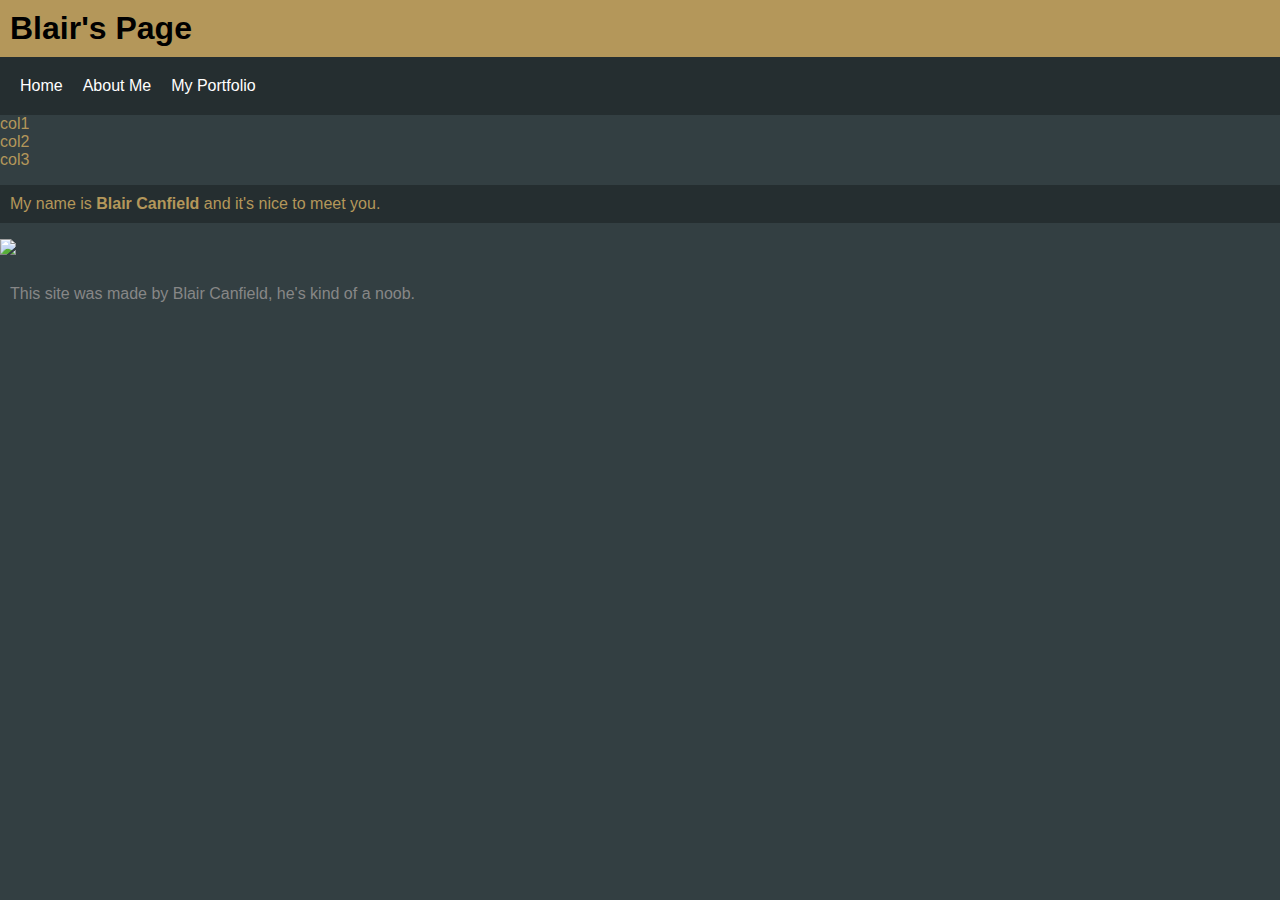
==== Tutorial1/index.html @ 5243fbd6 "Add files via upload" ====
<!DOCTYPE html>
<html>
  <head>
    <meta charset="utf-8">
    <link rel="stylesheet" href="main.css" type="text/css">
    <title>Blair Canfield</title>
  </head>
  <body>
    <header>
      <h1>Blair's Page</h1>
    <nav>
        <ul class="navbar">
          <li class="nbLink"><a href="index.html">Home</a></li>
          <li class="nbLink"><a href="page2.html">About Me</a></li>
          <li class="nbLink"><a href="page3.html">My Portfolio</a></li>
        </ul>
    </nav>
    </header>
    <div class="row">
      <div class="col">col1</div>
      <div class="col">col2</div>
      <div class="col">col3</div>

    </div>
    <p>My name is <b>Blair Canfield</b> and it's nice to meet you.</p>

    <img src="https://i.imgur.com/w6uEE5d.jpg">

  <p class="footer">This site was made by Blair Canfield, he's kind of a noob.</p>
  </body>
</html>
---- Tutorial1/main.css ----
body {
  background: #333F42;
  color: #B4975A;
  font-family: arial;
  margin: 0;
  padding: 0;
}

h1  {
  background: #B4975A;
  color: #000000;
  padding: 10px;
}

p {
  background: #252e30;
  padding: 10px
}

/*For the Links*/

a:hover {
  color:#C8102E;
}

a:link {
  color: #FFFFFF;
}

a:visited {
  color: #C8102E;
}

/*All of this is for the navbar*/
header{
  margin: 0;
  padding: 0;
}
header h1{
  margin: 0;
  padding: 10px;
}

.navbar {
  list-style: none;
  margin: 0;
  padding: 10px;
  overflow: hidden;
  background: #252e30
}
.nbLink {
  float: left;
}

.nbLink a{
  display: block;
  color: #FFFFFF;
  text-align: center;
  padding: 10px;
  text-decoration: none;
  }

  .nbLink a:hover{
    color: #C8102E;
  }

  /*This is the footer*/

  .footer {
    background: none;
    color: #878787;
  }
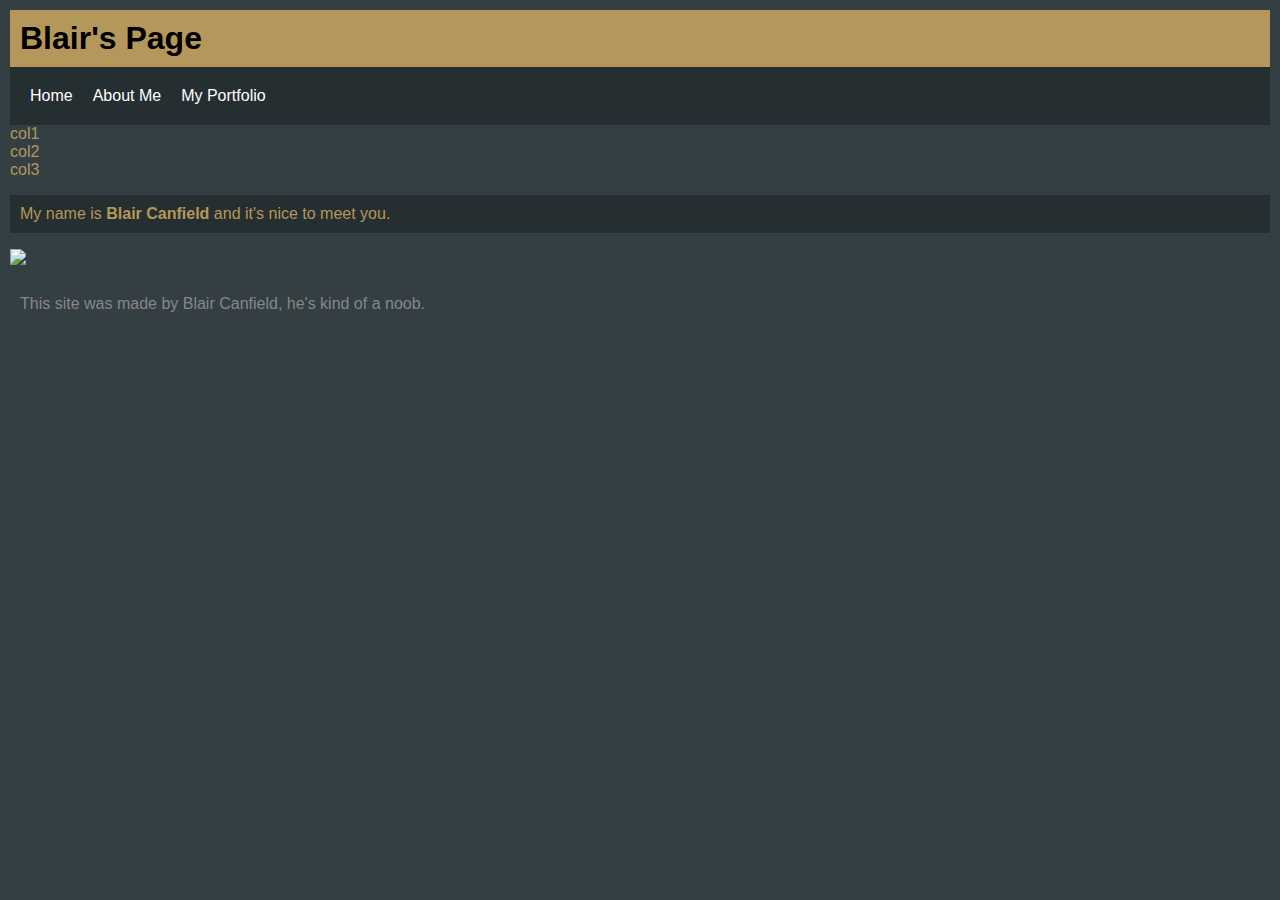
==== commit 03d3ccae: "Add files via upload" ====
--- a/Tutorial1/index.html
+++ b/Tutorial1/index.html
@@ -24,7 +24,7 @@
     </div>
     <p>My name is <b>Blair Canfield</b> and it's nice to meet you.</p>
 
-    <img src="https://i.imgur.com/w6uEE5d.jpg">
+    <img src="https://i.imgur.com/NoumBSR.jpg" class="myPic">
 
   <p class="footer">This site was made by Blair Canfield, he's kind of a noob.</p>
   </body>
--- a/Tutorial1/main.css
+++ b/Tutorial1/main.css
@@ -3,7 +3,7 @@
   color: #B4975A;
   font-family: arial;
   margin: 0;
-  padding: 0;
+  padding: 10px;
 }
 
 h1  {
@@ -15,6 +15,11 @@
 p {
   background: #252e30;
   padding: 10px
+}
+
+.myPic {
+  width: 25%;
+  display: inline-block;
 }
 
 /*For the Links*/
@@ -70,3 +75,116 @@
     background: none;
     color: #878787;
   }
+
+  /*For the grid*/
+  .grid {
+    width: 30%;
+    padding-bottom: 30%;
+    float:left;
+    margin: 1.66%;
+    background-color: #1e1e1e
+  }
+
+  .content {
+    position: center;
+    height: 100%;
+    width: 100%;
+    padding: 0;
+  }
+
+  /* Slideshow */
+
+  * {box-sizing:border-box}
+
+/* Slideshow container */
+.slideshow-container {
+  max-width: 1000px;
+  position: relative;
+  margin: auto;
+}
+
+/* Hide the images by default */
+.mySlides {
+  display: none;
+}
+
+/* Next & previous buttons */
+.prev, .next {
+  cursor: pointer;
+  position: absolute;
+  top: 50%;
+  width: auto;
+  margin-top: -22px;
+  padding: 16px;
+  color: white;
+  font-weight: bold;
+  font-size: 18px;
+  transition: 0.6s ease;
+  border-radius: 0 3px 3px 0;
+  user-select: none;
+}
+
+/* Position the "next button" to the right */
+.next {
+  right: 0;
+  border-radius: 3px 0 0 3px;
+}
+
+/* On hover, add a black background color with a little bit see-through */
+.prev:hover, .next:hover {
+  background-color: rgba(0,0,0,0.8);
+}
+
+/* Caption text */
+.text {
+  color: #f2f2f2;
+  font-size: 15px;
+  padding: 8px 12px;
+  position: absolute;
+  bottom: 8px;
+  width: 100%;
+  text-align: center;
+}
+
+/* Number text (1/3 etc) */
+.numbertext {
+  color: #f2f2f2;
+  font-size: 12px;
+  padding: 8px 12px;
+  position: absolute;
+  top: 0;
+}
+
+/* The dots/bullets/indicators */
+.dot {
+  cursor: pointer;
+  height: 15px;
+  width: 15px;
+  margin: 0 2px;
+  background-color: #bbb;
+  border-radius: 50%;
+  display: inline-block;
+  transition: background-color 0.6s ease;
+}
+
+.active, .dot:hover {
+  background-color: #717171;
+}
+
+/* Fading animation */
+.fade {
+  -webkit-animation-name: fade;
+  -webkit-animation-duration: 1.5s;
+  animation-name: fade;
+  animation-duration: 1.5s;
+}
+
+@-webkit-keyframes fade {
+  from {opacity: .4}
+  to {opacity: 1}
+}
+
+@keyframes fade {
+  from {opacity: .4}
+  to {opacity: 1}
+}
